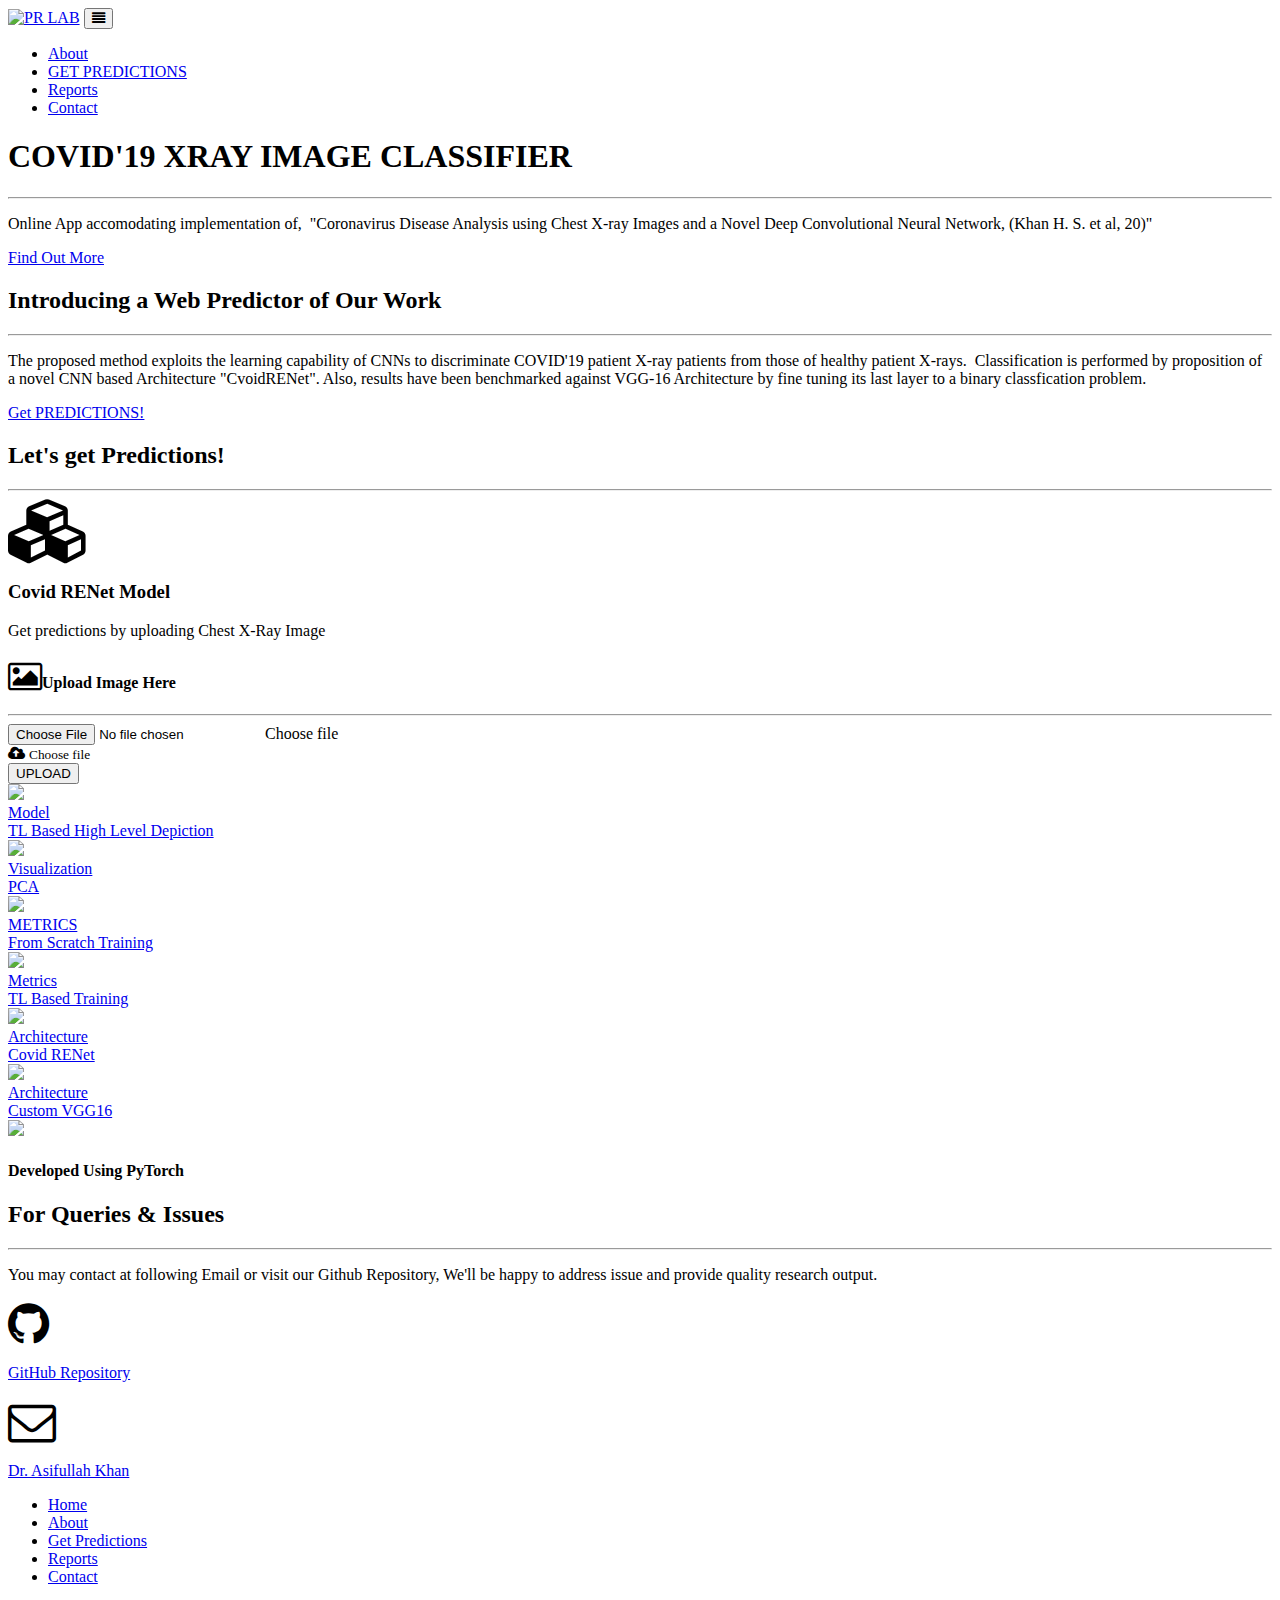
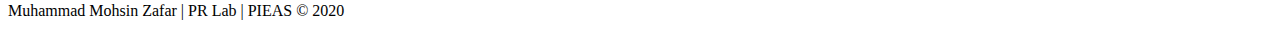
==== templates/index.html @ 4ff0fac7 "Initial Commit" ====
<!DOCTYPE html>
<html lang="en-US">

    <head>
        <meta charset="utf-8">
        <meta name="viewport" content="width=device-width, initial-scale=1.0, shrink-to-fit=no">
        <title>Home - COVID-XRay</title>
        <link rel="stylesheet" href="static/assets/bootstrap/css/bootstrap.min.css">
        <link rel="stylesheet"
              href="https://fonts.googleapis.com/css?family=Open+Sans:300italic,400italic,600italic,700italic,800italic,400,300,600,700,800">
        <link rel="stylesheet"
              href="https://fonts.googleapis.com/css?family=Merriweather:400,300,300italic,400italic,700,700italic,900,900italic">
        <link rel="stylesheet" href="https://cdnjs.cloudflare.com/ajax/libs/font-awesome/4.7.0/css/font-awesome.min.css">
        <link rel="stylesheet" href="static/assets/css/Bootstrap-Image-Uploader.css">
        <link rel="stylesheet" href="static/assets/css/Footer-Basic.css">
        <link rel="stylesheet" href="https://cdnjs.cloudflare.com/ajax/libs/aos/2.1.1/aos.css">
        <link rel="stylesheet" href="https://cdnjs.cloudflare.com/ajax/libs/magnific-popup.js/1.1.0/magnific-popup.min.css">
    </head>

    <body id="page-top">
    <nav class="navbar navbar-light navbar-expand-lg fixed-top" id="mainNav">
        <div class="container"><a class="navbar-brand js-scroll-trigger" href="#page-top"><img
                src="static/assets/img/PRLab_logo.png" width="80" height="80" alt="PR LAB"></a>
            <button data-toggle="collapse" data-target="#navbarResponsive" class="navbar-toggler navbar-toggler-right"
                    type="button"
                    aria-controls="navbarResponsive" aria-expanded="false" aria-label="Toggle navigation"><i
                    class="fa fa-align-justify"></i></button>
            <div class="collapse navbar-collapse" id="navbarResponsive">
                <ul class="nav navbar-nav ml-auto">
                    <li class="nav-item" role="presentation"><a class="nav-link btn btn-success js-scroll-trigger mr-2"
                                                                href="#about">About</a></li>
                    <li class="nav-item" role="presentation"><a class="nav-link btn btn-success js-scroll-trigger mr-2"
                                                                href="#services">GET PREDICTIONS</a></li>
                    <li class="nav-item" role="presentation"><a class="nav-link btn btn-success js-scroll-trigger mr-2"
                                                                href="#portfolio">Reports</a></li>
                    <li class="nav-item" role="presentation"><a class="nav-link btn btn-success js-scroll-trigger mr-2"
                                                                href="#contact">Contact</a></li>
                </ul>
            </div>
        </div>
    </nav>
    <header class="masthead text-center text-white d-flex"
            style="background-image: url(&quot;static/assets/img/header_corona.jpg&quot;);">
        <div class="container my-auto">
            <div class="row">
                <div class="col-lg-10 mx-auto">
                    <h1 class="text-uppercase"><strong>COVID'19 XRAY IMAGE CLASSIFIER</strong></h1>
                    <hr>
                </div>
            </div>
            <div class="col-lg-8 mx-auto">
                <p class="text-faded mb-5">Online App accomodating implementation of,&nbsp; "Coronavirus Disease Analysis
                    using Chest X-ray Images and a Novel Deep Convolutional Neural Network, (Khan H. S. et al, 20)"</p><a
                    class="btn btn-primary btn-xl js-scroll-trigger" role="button"
                    href="#services">Find Out More</a></div>
        </div>
    </header>
    <section id="about" class="bg-primary">
        <div class="container">
            <div class="row">
                <div class="col offset-lg-8 mx-auto text-center">
                    <h2 class="text-white section-heading">Introducing a Web Predictor of Our Work</h2>
                    <hr class="light my-4">
                    <p class="text-faded mb-4">The proposed method exploits the learning capability of CNNs to discriminate
                        COVID'19 patient X-ray patients from those of healthy patient X-rays.&nbsp; Classification is
                        performed by proposition of a novel CNN based Architecture "CvoidRENet".
                        Also, results have been benchmarked against VGG-16 Architecture by fine tuning its last layer to a
                        binary classfication problem.&nbsp;</p><a class="btn btn-light btn-xl js-scroll-trigger"
                                                                  role="button" href="#services">Get PREDICTIONS!</a></div>
            </div>
        </div>
    </section>
    <section id="services">
        <div class="container">
            <div class="row">
                <div class="col-lg-12 text-center">
                    <h2 class="section-heading">Let's get Predictions!</h2>
                    <hr class="my-4">
                </div>
            </div>
        </div>
        <div class="container">
            <div class="row">
                <div class="col-md-6 col-lg-3 text-center">
                    <div class="mx-auto service-box mt-5"><i class="fa fa-cubes fa-4x text-primary mb-3 sr-icons"></i>
                        <h3 class="mb-3">Covid RENet Model</h3>
                        <p class="text-muted mb-0">Get predictions by uploading Chest X-Ray Image</p>
                    </div>
                </div>
                <div class="col-md-18 col-lg-9 text-center bg-light bg-gradient-light">
                    <div class="mt-5 pt-3 pb-3 w-100">
                        <header class="text-dark text-center">
                            <h4><i class="fa fa-image fa-2x text-primary mr-3 sr-icons"></i>Upload Image Here</h4>
                            <hr class="my-4"/>
                        </header>
                        <form method="post" enctype="multipart/form-data">
                            <!-- Upload image input-->
                            <div class="input-group mb-3 px-2 py-2 rounded-pill bg-white shadow-sm">

                                <input id="upload" type="file" name="file" class="form-control border-0">
                                <label id="upload-label" for="upload" class="font-weight-light text-muted">Choose
                                    file</label>
                                <div class="input-group-append">
                                    <label for="upload" class="btn btn-light m-0 rounded-pill px-4"> <i
                                            class="fa fa-cloud-upload mr-2 text-muted"></i>
                                        <small class="text-uppercase font-weight-bold text-muted">Choose file</small>
                                    </label>
                                </div>

                            </div>

                            <div class="row justify-content-center mb-4">
                                <input class="btn btn-primary" type="submit" value="UPLOAD">
                            </div>


                        </form>
                    </div>
                </div>
            </div>
        </div>
    </section>
    <section id="portfolio" class="p-0 bg-light">
        <div class="container-fluid p-0">
            <div class="row no-gutters popup-gallery">
                <div class="col-sm-6 col-lg-4"><a class="portfolio-box" href="static/assets/img/fullsize/1.jpg"><img
                        class="img-fluid" src="static/assets/img/thumbnails/1.jpg">
                    <div class="portfolio-box-caption">
                        <div class="portfolio-box-caption-content">
                            <div class="project-category text-faded"><span>Model</span></div>
                            <div class="project-name"><span>TL Based High Level Depiction</span></div>
                        </div>
                    </div>
                </a></div>
                <div
                        class="col-sm-6 col-lg-4"><a class="portfolio-box" href="static/assets/img/fullsize/2.jpg"><img
                        class="img-fluid" src="static/assets/img/thumbnails/2.jpg">
                    <div class="portfolio-box-caption">
                        <div class="portfolio-box-caption-content">
                            <div class="project-category text-faded"><span>Visualization</span></div>
                            <div class="project-name"><span>PCA</span></div>
                        </div>
                    </div>
                </a></div>
                <div
                        class="col-sm-6 col-lg-4"><a class="portfolio-box" href="static/assets/img/fullsize/3.jpg"><img
                        class="img-fluid" src="static/assets/img/thumbnails/3.jpg">
                    <div class="portfolio-box-caption">
                        <div class="portfolio-box-caption-content">
                            <div class="project-category text-faded"><span>METRICS</span></div>
                            <div class="project-name"><span>From Scratch Training</span></div>
                        </div>
                    </div>
                </a></div>
                <div
                        class="col-sm-6 col-lg-4"><a class="portfolio-box" href="static/assets/img/fullsize/4.jpg"><img
                        class="img-fluid" src="static/assets/img/thumbnails/4.jpg">
                    <div class="portfolio-box-caption">
                        <div class="portfolio-box-caption-content">
                            <div class="project-category text-faded"><span>Metrics</span></div>
                            <div class="project-name"><span>TL Based Training</span></div>
                        </div>
                    </div>
                </a></div>
                <div
                        class="col-sm-6 col-lg-4"><a class="portfolio-box" href="static/assets/img/fullsize/5.jpg"><img
                        class="img-fluid" src="static/assets/img/thumbnails/5.jpg">
                    <div class="portfolio-box-caption">
                        <div class="portfolio-box-caption-content">
                            <div class="project-category text-faded"><span>Architecture</span></div>
                            <div class="project-name"><span>Covid RENet</span></div>
                        </div>
                    </div>
                </a></div>
                <div
                        class="col-sm-6 col-lg-4"><a class="portfolio-box" href="static/assets/img/fullsize/6.jpg"><img
                        class="img-fluid" src="static/assets/img/thumbnails/6.jpg">
                    <div class="portfolio-box-caption">
                        <div class="portfolio-box-caption-content">
                            <div class="project-category text-faded"><span>Architecture</span></div>
                            <div class="project-name"><span>Custom VGG16</span></div>
                        </div>
                    </div>
                </a></div>
            </div>
        </div>
    </section>
    <section class="bg-dark text-white">
        <div class="container text-center">
            <img class="w-25 h-25" src="static/assets/img/thumbnails/pytorch-logo.png"/>
            <h4 class="mb-4">Developed Using PyTorch</h4>
        </div>
    </section>
    <section id="contact">
        <div class="container">
            <div class="row">
                <div class="col-lg-8 mx-auto text-center">
                    <h2 class="section-heading">For Queries &amp; Issues</h2>
                    <hr class="my-4">
                    <p class="mb-5">You may contact at following Email or visit our Github Repository, We'll be happy to
                        address issue and provide quality research output.</p>
                </div>
            </div>
            <div class="row">
                <div class="col-lg-4 ml-auto text-center"><i class="fa fa-github fa-3x mb-3 sr-contact"></i>
                    <p><a href=https://github.com/m-mohsin-zafar/shk_covid_pytorch">GitHub Repository</a></p></div>
                <div class="col-lg-4 mr-auto text-center"><i class="fa fa-envelope-o fa-3x mb-3 sr-contact"
                                                             data-aos="zoom-in" data-aos-duration="300" data-aos-delay="300"
                                                             data-aos-once="true"></i>
                    <p><a href="mailto:asif@pieas.edu.pk">Dr. Asifullah Khan</a></p>
                </div>
            </div>
        </div>
    </section>
    <div class="footer-basic bg-light">
        <footer>
            <ul class="list-inline">
                <li class="list-inline-item"><a href="#">Home</a></li>
                <li class="list-inline-item"><a href="#about">About</a></li>
                <li class="list-inline-item"><a href="#services">Get Predictions</a></li>
                <li class="list-inline-item"><a href="#portfolio">Reports</a></li>
                <li class="list-inline-item"><a href="#contact">Contact</a></li>
            </ul>
            <p class="copyright">Muhammad Mohsin Zafar | PR Lab | PIEAS © 2020</p>
        </footer>
    </div>
    <script src="https://cdnjs.cloudflare.com/ajax/libs/jquery/3.4.1/jquery.min.js"></script>
    <script src="https://cdnjs.cloudflare.com/ajax/libs/twitter-bootstrap/4.4.1/js/bootstrap.bundle.min.js"></script>
    <script src="static/assets/js/bs-init.js"></script>
    <script src="https://cdnjs.cloudflare.com/ajax/libs/aos/2.1.1/aos.js"></script>
    <script src="https://cdnjs.cloudflare.com/ajax/libs/jquery-easing/1.4.1/jquery.easing.min.js"></script>
    <script src="https://cdnjs.cloudflare.com/ajax/libs/magnific-popup.js/1.1.0/jquery.magnific-popup.min.js"></script>
    <script src="static/assets/js/creative.js"></script>
    <script src="/static/assets/js/Bootstrap-Image-Uploader.js"></script>
    </body>

</html>
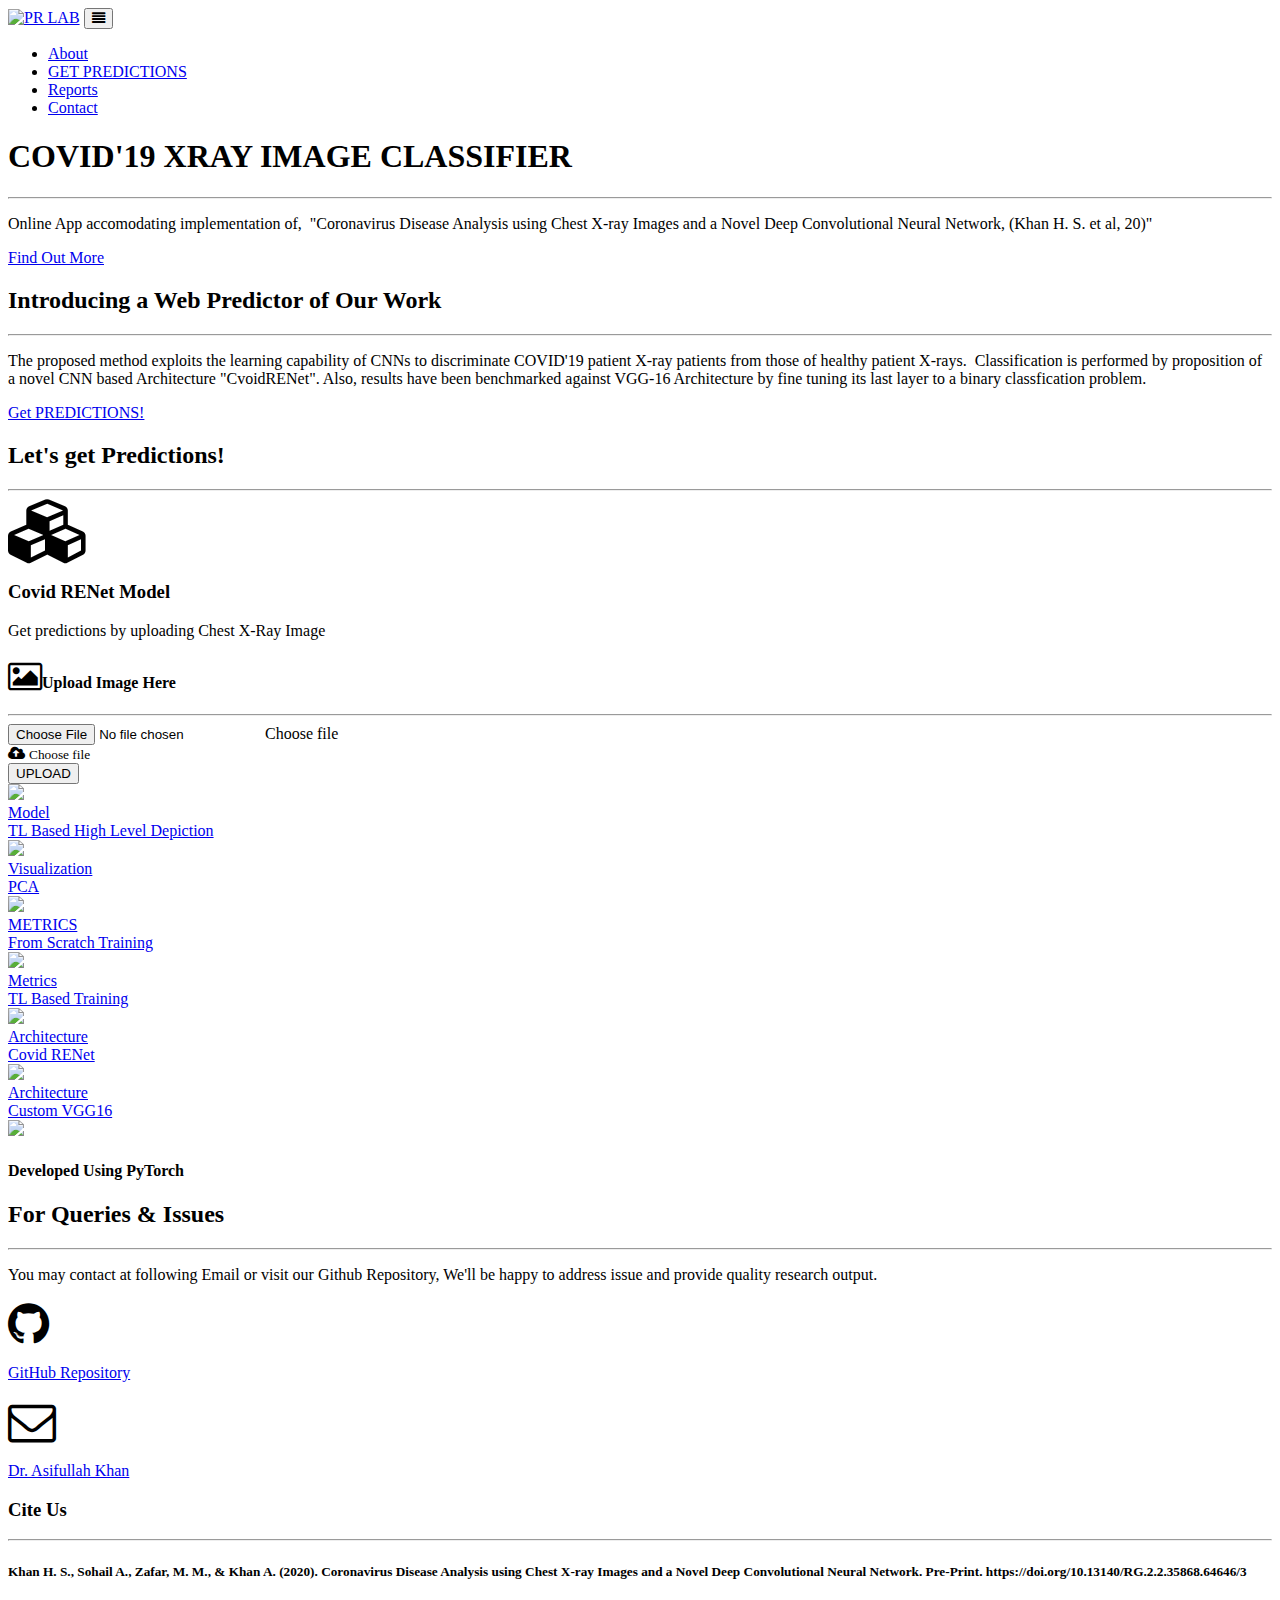
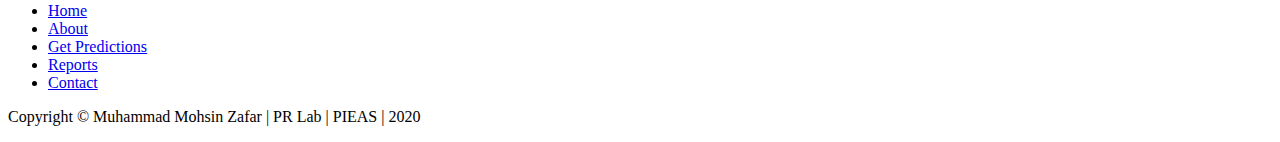
==== commit 67395ec1: "App Dashboard Added" ====
--- a/templates/index.html
+++ b/templates/index.html
@@ -1,237 +1,249 @@
 <!DOCTYPE html>
 <html lang="en-US">
 
-    <head>
-        <meta charset="utf-8">
-        <meta name="viewport" content="width=device-width, initial-scale=1.0, shrink-to-fit=no">
-        <title>Home - COVID-XRay</title>
-        <link rel="stylesheet" href="static/assets/bootstrap/css/bootstrap.min.css">
-        <link rel="stylesheet"
-              href="https://fonts.googleapis.com/css?family=Open+Sans:300italic,400italic,600italic,700italic,800italic,400,300,600,700,800">
-        <link rel="stylesheet"
-              href="https://fonts.googleapis.com/css?family=Merriweather:400,300,300italic,400italic,700,700italic,900,900italic">
-        <link rel="stylesheet" href="https://cdnjs.cloudflare.com/ajax/libs/font-awesome/4.7.0/css/font-awesome.min.css">
-        <link rel="stylesheet" href="static/assets/css/Bootstrap-Image-Uploader.css">
-        <link rel="stylesheet" href="static/assets/css/Footer-Basic.css">
-        <link rel="stylesheet" href="https://cdnjs.cloudflare.com/ajax/libs/aos/2.1.1/aos.css">
-        <link rel="stylesheet" href="https://cdnjs.cloudflare.com/ajax/libs/magnific-popup.js/1.1.0/magnific-popup.min.css">
-    </head>
-
-    <body id="page-top">
-    <nav class="navbar navbar-light navbar-expand-lg fixed-top" id="mainNav">
-        <div class="container"><a class="navbar-brand js-scroll-trigger" href="#page-top"><img
-                src="static/assets/img/PRLab_logo.png" width="80" height="80" alt="PR LAB"></a>
-            <button data-toggle="collapse" data-target="#navbarResponsive" class="navbar-toggler navbar-toggler-right"
-                    type="button"
-                    aria-controls="navbarResponsive" aria-expanded="false" aria-label="Toggle navigation"><i
-                    class="fa fa-align-justify"></i></button>
-            <div class="collapse navbar-collapse" id="navbarResponsive">
-                <ul class="nav navbar-nav ml-auto">
-                    <li class="nav-item" role="presentation"><a class="nav-link btn btn-success js-scroll-trigger mr-2"
-                                                                href="#about">About</a></li>
-                    <li class="nav-item" role="presentation"><a class="nav-link btn btn-success js-scroll-trigger mr-2"
-                                                                href="#services">GET PREDICTIONS</a></li>
-                    <li class="nav-item" role="presentation"><a class="nav-link btn btn-success js-scroll-trigger mr-2"
-                                                                href="#portfolio">Reports</a></li>
-                    <li class="nav-item" role="presentation"><a class="nav-link btn btn-success js-scroll-trigger mr-2"
-                                                                href="#contact">Contact</a></li>
-                </ul>
-            </div>
-        </div>
-    </nav>
-    <header class="masthead text-center text-white d-flex"
-            style="background-image: url(&quot;static/assets/img/header_corona.jpg&quot;);">
-        <div class="container my-auto">
-            <div class="row">
-                <div class="col-lg-10 mx-auto">
-                    <h1 class="text-uppercase"><strong>COVID'19 XRAY IMAGE CLASSIFIER</strong></h1>
-                    <hr>
-                </div>
-            </div>
-            <div class="col-lg-8 mx-auto">
-                <p class="text-faded mb-5">Online App accomodating implementation of,&nbsp; "Coronavirus Disease Analysis
-                    using Chest X-ray Images and a Novel Deep Convolutional Neural Network, (Khan H. S. et al, 20)"</p><a
-                    class="btn btn-primary btn-xl js-scroll-trigger" role="button"
-                    href="#services">Find Out More</a></div>
-        </div>
-    </header>
-    <section id="about" class="bg-primary">
-        <div class="container">
-            <div class="row">
-                <div class="col offset-lg-8 mx-auto text-center">
-                    <h2 class="text-white section-heading">Introducing a Web Predictor of Our Work</h2>
-                    <hr class="light my-4">
-                    <p class="text-faded mb-4">The proposed method exploits the learning capability of CNNs to discriminate
-                        COVID'19 patient X-ray patients from those of healthy patient X-rays.&nbsp; Classification is
-                        performed by proposition of a novel CNN based Architecture "CvoidRENet".
-                        Also, results have been benchmarked against VGG-16 Architecture by fine tuning its last layer to a
-                        binary classfication problem.&nbsp;</p><a class="btn btn-light btn-xl js-scroll-trigger"
-                                                                  role="button" href="#services">Get PREDICTIONS!</a></div>
-            </div>
-        </div>
-    </section>
-    <section id="services">
-        <div class="container">
-            <div class="row">
-                <div class="col-lg-12 text-center">
-                    <h2 class="section-heading">Let's get Predictions!</h2>
-                    <hr class="my-4">
-                </div>
-            </div>
-        </div>
-        <div class="container">
-            <div class="row">
-                <div class="col-md-6 col-lg-3 text-center">
-                    <div class="mx-auto service-box mt-5"><i class="fa fa-cubes fa-4x text-primary mb-3 sr-icons"></i>
-                        <h3 class="mb-3">Covid RENet Model</h3>
-                        <p class="text-muted mb-0">Get predictions by uploading Chest X-Ray Image</p>
-                    </div>
-                </div>
-                <div class="col-md-18 col-lg-9 text-center bg-light bg-gradient-light">
-                    <div class="mt-5 pt-3 pb-3 w-100">
-                        <header class="text-dark text-center">
-                            <h4><i class="fa fa-image fa-2x text-primary mr-3 sr-icons"></i>Upload Image Here</h4>
-                            <hr class="my-4"/>
-                        </header>
-                        <form method="post" enctype="multipart/form-data">
-                            <!-- Upload image input-->
-                            <div class="input-group mb-3 px-2 py-2 rounded-pill bg-white shadow-sm">
-
-                                <input id="upload" type="file" name="file" class="form-control border-0">
-                                <label id="upload-label" for="upload" class="font-weight-light text-muted">Choose
-                                    file</label>
-                                <div class="input-group-append">
-                                    <label for="upload" class="btn btn-light m-0 rounded-pill px-4"> <i
-                                            class="fa fa-cloud-upload mr-2 text-muted"></i>
-                                        <small class="text-uppercase font-weight-bold text-muted">Choose file</small>
-                                    </label>
-                                </div>
-
+<head>
+    <meta charset="utf-8">
+    <meta name="viewport" content="width=device-width, initial-scale=1.0, shrink-to-fit=no">
+    <title>Home - COVID-XRay</title>
+    <link rel="stylesheet" href="static/assets/bootstrap/css/bootstrap.min.css">
+    <link rel="stylesheet"
+          href="https://fonts.googleapis.com/css?family=Open+Sans:300italic,400italic,600italic,700italic,800italic,400,300,600,700,800">
+    <link rel="stylesheet"
+          href="https://fonts.googleapis.com/css?family=Merriweather:400,300,300italic,400italic,700,700italic,900,900italic">
+    <link rel="stylesheet" href="https://cdnjs.cloudflare.com/ajax/libs/font-awesome/4.7.0/css/font-awesome.min.css">
+    <link rel="stylesheet" href="static/assets/css/Bootstrap-Image-Uploader.css">
+    <link rel="stylesheet" href="static/assets/css/Footer-Basic.css">
+    <link rel="stylesheet" href="https://cdnjs.cloudflare.com/ajax/libs/aos/2.1.1/aos.css">
+    <link rel="stylesheet" href="https://cdnjs.cloudflare.com/ajax/libs/magnific-popup.js/1.1.0/magnific-popup.min.css">
+</head>
+
+<body id="page-top">
+<nav class="navbar navbar-light navbar-expand-lg fixed-top" id="mainNav">
+    <div class="container"><a class="navbar-brand js-scroll-trigger" href="#page-top"><img
+            src="static/assets/img/PRLab_logo.png" width="80" height="80" alt="PR LAB"></a>
+        <button data-toggle="collapse" data-target="#navbarResponsive" class="navbar-toggler navbar-toggler-right"
+                type="button"
+                aria-controls="navbarResponsive" aria-expanded="false" aria-label="Toggle navigation"><i
+                class="fa fa-align-justify"></i></button>
+        <div class="collapse navbar-collapse" id="navbarResponsive">
+            <ul class="nav navbar-nav ml-auto">
+                <li class="nav-item" role="presentation"><a class="nav-link btn btn-success js-scroll-trigger mr-2"
+                                                            href="#about">About</a></li>
+                <li class="nav-item" role="presentation"><a class="nav-link btn btn-success js-scroll-trigger mr-2"
+                                                            href="#services">GET PREDICTIONS</a></li>
+                <li class="nav-item" role="presentation"><a class="nav-link btn btn-success js-scroll-trigger mr-2"
+                                                            href="#portfolio">Reports</a></li>
+                <li class="nav-item" role="presentation"><a class="nav-link btn btn-success js-scroll-trigger mr-2"
+                                                            href="#contact">Contact</a></li>
+            </ul>
+        </div>
+    </div>
+</nav>
+<header class="masthead text-center text-white d-flex"
+        style="background-image: url(&quot;static/assets/img/header_corona.jpg&quot;);">
+    <div class="container my-auto">
+        <div class="row">
+            <div class="col-lg-10 mx-auto">
+                <h1 class="text-uppercase"><strong>COVID'19 XRAY IMAGE CLASSIFIER</strong></h1>
+                <hr>
+            </div>
+        </div>
+        <div class="col-lg-8 mx-auto">
+            <p class="text-faded mb-5">Online App accomodating implementation of,&nbsp; "Coronavirus Disease Analysis
+                using Chest X-ray Images and a Novel Deep Convolutional Neural Network, (Khan H. S. et al, 20)"</p><a
+                class="btn btn-primary btn-xl js-scroll-trigger" role="button"
+                href="#services">Find Out More</a></div>
+    </div>
+</header>
+<section id="about" class="bg-primary">
+    <div class="container">
+        <div class="row">
+            <div class="col offset-lg-8 mx-auto text-center">
+                <h2 class="text-white section-heading">Introducing a Web Predictor of Our Work</h2>
+                <hr class="light my-4">
+                <p class="text-faded mb-4">The proposed method exploits the learning capability of CNNs to discriminate
+                    COVID'19 patient X-ray patients from those of healthy patient X-rays.&nbsp; Classification is
+                    performed by proposition of a novel CNN based Architecture "CvoidRENet".
+                    Also, results have been benchmarked against VGG-16 Architecture by fine tuning its last layer to a
+                    binary classfication problem.&nbsp;</p><a class="btn btn-light btn-xl js-scroll-trigger"
+                                                              role="button" href="#services">Get PREDICTIONS!</a></div>
+        </div>
+    </div>
+</section>
+<section id="services">
+    <div class="container">
+        <div class="row">
+            <div class="col-lg-12 text-center">
+                <h2 class="section-heading">Let's get Predictions!</h2>
+                <hr class="my-4">
+            </div>
+        </div>
+    </div>
+    <div class="container">
+        <div class="row">
+            <div class="col-md-6 col-lg-3 text-center">
+                <div class="mx-auto service-box mt-5"><i class="fa fa-cubes fa-4x text-primary mb-3 sr-icons"></i>
+                    <h3 class="mb-3">Covid RENet Model</h3>
+                    <p class="text-muted mb-0">Get predictions by uploading Chest X-Ray Image</p>
+                </div>
+            </div>
+            <div class="col-md-18 col-lg-9 text-center bg-light bg-gradient-light">
+                <div class="mt-5 pt-3 pb-3 w-100">
+                    <header class="text-dark text-center">
+                        <h4><i class="fa fa-image fa-2x text-primary mr-3 sr-icons"></i>Upload Image Here</h4>
+                        <hr class="my-4"/>
+                    </header>
+                    <form method="post" enctype="multipart/form-data">
+                        <!-- Upload image input-->
+                        <div class="input-group mb-3 px-2 py-2 rounded-pill bg-white shadow-sm">
+
+                            <input id="upload" type="file" name="file" class="form-control border-0">
+                            <label id="upload-label" for="upload" class="font-weight-light text-muted">Choose
+                                file</label>
+                            <div class="input-group-append">
+                                <label for="upload" class="btn btn-light m-0 rounded-pill px-4"> <i
+                                        class="fa fa-cloud-upload mr-2 text-muted"></i>
+                                    <small class="text-uppercase font-weight-bold text-muted">Choose file</small>
+                                </label>
                             </div>
 
-                            <div class="row justify-content-center mb-4">
-                                <input class="btn btn-primary" type="submit" value="UPLOAD">
-                            </div>
-
-
-                        </form>
-                    </div>
-                </div>
-            </div>
-        </div>
-    </section>
-    <section id="portfolio" class="p-0 bg-light">
-        <div class="container-fluid p-0">
-            <div class="row no-gutters popup-gallery">
-                <div class="col-sm-6 col-lg-4"><a class="portfolio-box" href="static/assets/img/fullsize/1.jpg"><img
-                        class="img-fluid" src="static/assets/img/thumbnails/1.jpg">
-                    <div class="portfolio-box-caption">
-                        <div class="portfolio-box-caption-content">
-                            <div class="project-category text-faded"><span>Model</span></div>
-                            <div class="project-name"><span>TL Based High Level Depiction</span></div>
                         </div>
-                    </div>
-                </a></div>
-                <div
-                        class="col-sm-6 col-lg-4"><a class="portfolio-box" href="static/assets/img/fullsize/2.jpg"><img
-                        class="img-fluid" src="static/assets/img/thumbnails/2.jpg">
-                    <div class="portfolio-box-caption">
-                        <div class="portfolio-box-caption-content">
-                            <div class="project-category text-faded"><span>Visualization</span></div>
-                            <div class="project-name"><span>PCA</span></div>
+
+                        <div class="row justify-content-center mb-4">
+                            <input class="btn btn-primary" type="submit" value="UPLOAD">
                         </div>
-                    </div>
-                </a></div>
-                <div
-                        class="col-sm-6 col-lg-4"><a class="portfolio-box" href="static/assets/img/fullsize/3.jpg"><img
-                        class="img-fluid" src="static/assets/img/thumbnails/3.jpg">
-                    <div class="portfolio-box-caption">
-                        <div class="portfolio-box-caption-content">
-                            <div class="project-category text-faded"><span>METRICS</span></div>
-                            <div class="project-name"><span>From Scratch Training</span></div>
-                        </div>
-                    </div>
-                </a></div>
-                <div
-                        class="col-sm-6 col-lg-4"><a class="portfolio-box" href="static/assets/img/fullsize/4.jpg"><img
-                        class="img-fluid" src="static/assets/img/thumbnails/4.jpg">
-                    <div class="portfolio-box-caption">
-                        <div class="portfolio-box-caption-content">
-                            <div class="project-category text-faded"><span>Metrics</span></div>
-                            <div class="project-name"><span>TL Based Training</span></div>
-                        </div>
-                    </div>
-                </a></div>
-                <div
-                        class="col-sm-6 col-lg-4"><a class="portfolio-box" href="static/assets/img/fullsize/5.jpg"><img
-                        class="img-fluid" src="static/assets/img/thumbnails/5.jpg">
-                    <div class="portfolio-box-caption">
-                        <div class="portfolio-box-caption-content">
-                            <div class="project-category text-faded"><span>Architecture</span></div>
-                            <div class="project-name"><span>Covid RENet</span></div>
-                        </div>
-                    </div>
-                </a></div>
-                <div
-                        class="col-sm-6 col-lg-4"><a class="portfolio-box" href="static/assets/img/fullsize/6.jpg"><img
-                        class="img-fluid" src="static/assets/img/thumbnails/6.jpg">
-                    <div class="portfolio-box-caption">
-                        <div class="portfolio-box-caption-content">
-                            <div class="project-category text-faded"><span>Architecture</span></div>
-                            <div class="project-name"><span>Custom VGG16</span></div>
-                        </div>
-                    </div>
-                </a></div>
-            </div>
-        </div>
-    </section>
-    <section class="bg-dark text-white">
-        <div class="container text-center">
-            <img class="w-25 h-25" src="static/assets/img/thumbnails/pytorch-logo.png"/>
-            <h4 class="mb-4">Developed Using PyTorch</h4>
-        </div>
-    </section>
-    <section id="contact">
-        <div class="container">
-            <div class="row">
-                <div class="col-lg-8 mx-auto text-center">
-                    <h2 class="section-heading">For Queries &amp; Issues</h2>
-                    <hr class="my-4">
-                    <p class="mb-5">You may contact at following Email or visit our Github Repository, We'll be happy to
-                        address issue and provide quality research output.</p>
-                </div>
-            </div>
-            <div class="row">
-                <div class="col-lg-4 ml-auto text-center"><i class="fa fa-github fa-3x mb-3 sr-contact"></i>
-                    <p><a href=https://github.com/m-mohsin-zafar/shk_covid_pytorch">GitHub Repository</a></p></div>
-                <div class="col-lg-4 mr-auto text-center"><i class="fa fa-envelope-o fa-3x mb-3 sr-contact"
-                                                             data-aos="zoom-in" data-aos-duration="300" data-aos-delay="300"
-                                                             data-aos-once="true"></i>
-                    <p><a href="mailto:asif@pieas.edu.pk">Dr. Asifullah Khan</a></p>
-                </div>
-            </div>
-        </div>
-    </section>
-    <div class="footer-basic bg-light">
-        <footer>
-            <ul class="list-inline">
-                <li class="list-inline-item"><a href="#">Home</a></li>
-                <li class="list-inline-item"><a href="#about">About</a></li>
-                <li class="list-inline-item"><a href="#services">Get Predictions</a></li>
-                <li class="list-inline-item"><a href="#portfolio">Reports</a></li>
-                <li class="list-inline-item"><a href="#contact">Contact</a></li>
-            </ul>
-            <p class="copyright">Muhammad Mohsin Zafar | PR Lab | PIEAS © 2020</p>
-        </footer>
-    </div>
-    <script src="https://cdnjs.cloudflare.com/ajax/libs/jquery/3.4.1/jquery.min.js"></script>
-    <script src="https://cdnjs.cloudflare.com/ajax/libs/twitter-bootstrap/4.4.1/js/bootstrap.bundle.min.js"></script>
-    <script src="static/assets/js/bs-init.js"></script>
-    <script src="https://cdnjs.cloudflare.com/ajax/libs/aos/2.1.1/aos.js"></script>
-    <script src="https://cdnjs.cloudflare.com/ajax/libs/jquery-easing/1.4.1/jquery.easing.min.js"></script>
-    <script src="https://cdnjs.cloudflare.com/ajax/libs/magnific-popup.js/1.1.0/jquery.magnific-popup.min.js"></script>
-    <script src="static/assets/js/creative.js"></script>
-    <script src="/static/assets/js/Bootstrap-Image-Uploader.js"></script>
-    </body>
+
+
+                    </form>
+                </div>
+            </div>
+        </div>
+    </div>
+</section>
+<section id="portfolio" class="p-0 bg-light">
+    <div class="container-fluid p-0">
+        <div class="row no-gutters popup-gallery">
+            <div class="col-sm-6 col-lg-4"><a class="portfolio-box" href="static/assets/img/fullsize/1.jpg"><img
+                    class="img-fluid" src="static/assets/img/thumbnails/1.jpg">
+                <div class="portfolio-box-caption">
+                    <div class="portfolio-box-caption-content">
+                        <div class="project-category text-faded"><span>Model</span></div>
+                        <div class="project-name"><span>TL Based High Level Depiction</span></div>
+                    </div>
+                </div>
+            </a></div>
+            <div
+                    class="col-sm-6 col-lg-4"><a class="portfolio-box" href="static/assets/img/fullsize/2.jpg"><img
+                    class="img-fluid" src="static/assets/img/thumbnails/2.jpg">
+                <div class="portfolio-box-caption">
+                    <div class="portfolio-box-caption-content">
+                        <div class="project-category text-faded"><span>Visualization</span></div>
+                        <div class="project-name"><span>PCA</span></div>
+                    </div>
+                </div>
+            </a></div>
+            <div
+                    class="col-sm-6 col-lg-4"><a class="portfolio-box" href="static/assets/img/fullsize/3.jpg"><img
+                    class="img-fluid" src="static/assets/img/thumbnails/3.jpg">
+                <div class="portfolio-box-caption">
+                    <div class="portfolio-box-caption-content">
+                        <div class="project-category text-faded"><span>METRICS</span></div>
+                        <div class="project-name"><span>From Scratch Training</span></div>
+                    </div>
+                </div>
+            </a></div>
+            <div
+                    class="col-sm-6 col-lg-4"><a class="portfolio-box" href="static/assets/img/fullsize/4.jpg"><img
+                    class="img-fluid" src="static/assets/img/thumbnails/4.jpg">
+                <div class="portfolio-box-caption">
+                    <div class="portfolio-box-caption-content">
+                        <div class="project-category text-faded"><span>Metrics</span></div>
+                        <div class="project-name"><span>TL Based Training</span></div>
+                    </div>
+                </div>
+            </a></div>
+            <div
+                    class="col-sm-6 col-lg-4"><a class="portfolio-box" href="static/assets/img/fullsize/5.jpg"><img
+                    class="img-fluid" src="static/assets/img/thumbnails/5.jpg">
+                <div class="portfolio-box-caption">
+                    <div class="portfolio-box-caption-content">
+                        <div class="project-category text-faded"><span>Architecture</span></div>
+                        <div class="project-name"><span>Covid RENet</span></div>
+                    </div>
+                </div>
+            </a></div>
+            <div
+                    class="col-sm-6 col-lg-4"><a class="portfolio-box" href="static/assets/img/fullsize/6.jpg"><img
+                    class="img-fluid" src="static/assets/img/thumbnails/6.jpg">
+                <div class="portfolio-box-caption">
+                    <div class="portfolio-box-caption-content">
+                        <div class="project-category text-faded"><span>Architecture</span></div>
+                        <div class="project-name"><span>Custom VGG16</span></div>
+                    </div>
+                </div>
+            </a></div>
+        </div>
+    </div>
+</section>
+<section class="bg-dark text-white">
+    <div class="container text-center">
+        <img class="w-25 h-25" src="static/assets/img/thumbnails/pytorch-logo.png"/>
+        <h4 class="mb-4">Developed Using PyTorch</h4>
+    </div>
+</section>
+<section id="contact">
+    <div class="container">
+        <div class="row">
+            <div class="col-lg-8 mx-auto text-center">
+                <h2 class="section-heading">For Queries &amp; Issues</h2>
+                <hr class="my-4">
+                <p class="mb-5">You may contact at following Email or visit our Github Repository, We'll be happy to
+                    address issue and provide quality research output.</p>
+            </div>
+        </div>
+        <div class="row">
+            <div class="col-lg-4 ml-auto text-center"><i class="fa fa-github fa-3x mb-3 sr-contact"></i>
+                <p><a href=https://github.com/m-mohsin-zafar/shk_covid_pytorch">GitHub Repository</a></p></div>
+            <div class="col-lg-4 mr-auto text-center"><i class="fa fa-envelope-o fa-3x mb-3 sr-contact"
+                                                         data-aos="zoom-in" data-aos-duration="300" data-aos-delay="300"
+                                                         data-aos-once="true"></i>
+                <p><a href="mailto:asif@pieas.edu.pk">Dr. Asifullah Khan</a></p>
+            </div>
+        </div>
+        <div class="row mt-3 pt-2 bg-light">
+            <div class="col-lg-8 mx-auto text-center">
+                <h3 class="section-heading">Cite Us</h3>
+                <hr class="my-4">
+                <h5 class="font-weight-light text-muted">
+                    Khan H. S., Sohail A., Zafar, M. M., & Khan A. (2020). Coronavirus Disease Analysis
+                    using Chest X-ray Images and a Novel Deep Convolutional Neural Network. Pre-Print.
+                    https://doi.org/10.13140/RG.2.2.35868.64646/3
+                </h5>
+
+            </div>
+        </div>
+    </div>
+</section>
+<div class="footer-basic bg-light">
+    <footer>
+        <ul class="list-inline">
+            <li class="list-inline-item"><a href="#">Home</a></li>
+            <li class="list-inline-item"><a href="#about">About</a></li>
+            <li class="list-inline-item"><a href="#services">Get Predictions</a></li>
+            <li class="list-inline-item"><a href="#portfolio">Reports</a></li>
+            <li class="list-inline-item"><a href="#contact">Contact</a></li>
+        </ul>
+        <p class="copyright">Copyright © Muhammad Mohsin Zafar | PR Lab | PIEAS | 2020 </p>
+    </footer>
+</div>
+<script src="https://cdnjs.cloudflare.com/ajax/libs/jquery/3.4.1/jquery.min.js"></script>
+<script src="https://cdnjs.cloudflare.com/ajax/libs/twitter-bootstrap/4.4.1/js/bootstrap.bundle.min.js"></script>
+<script src="static/assets/js/bs-init.js"></script>
+<script src="https://cdnjs.cloudflare.com/ajax/libs/aos/2.1.1/aos.js"></script>
+<script src="https://cdnjs.cloudflare.com/ajax/libs/jquery-easing/1.4.1/jquery.easing.min.js"></script>
+<script src="https://cdnjs.cloudflare.com/ajax/libs/magnific-popup.js/1.1.0/jquery.magnific-popup.min.js"></script>
+<script src="static/assets/js/creative.js"></script>
+<script src="/static/assets/js/Bootstrap-Image-Uploader.js"></script>
+</body>
 
 </html>